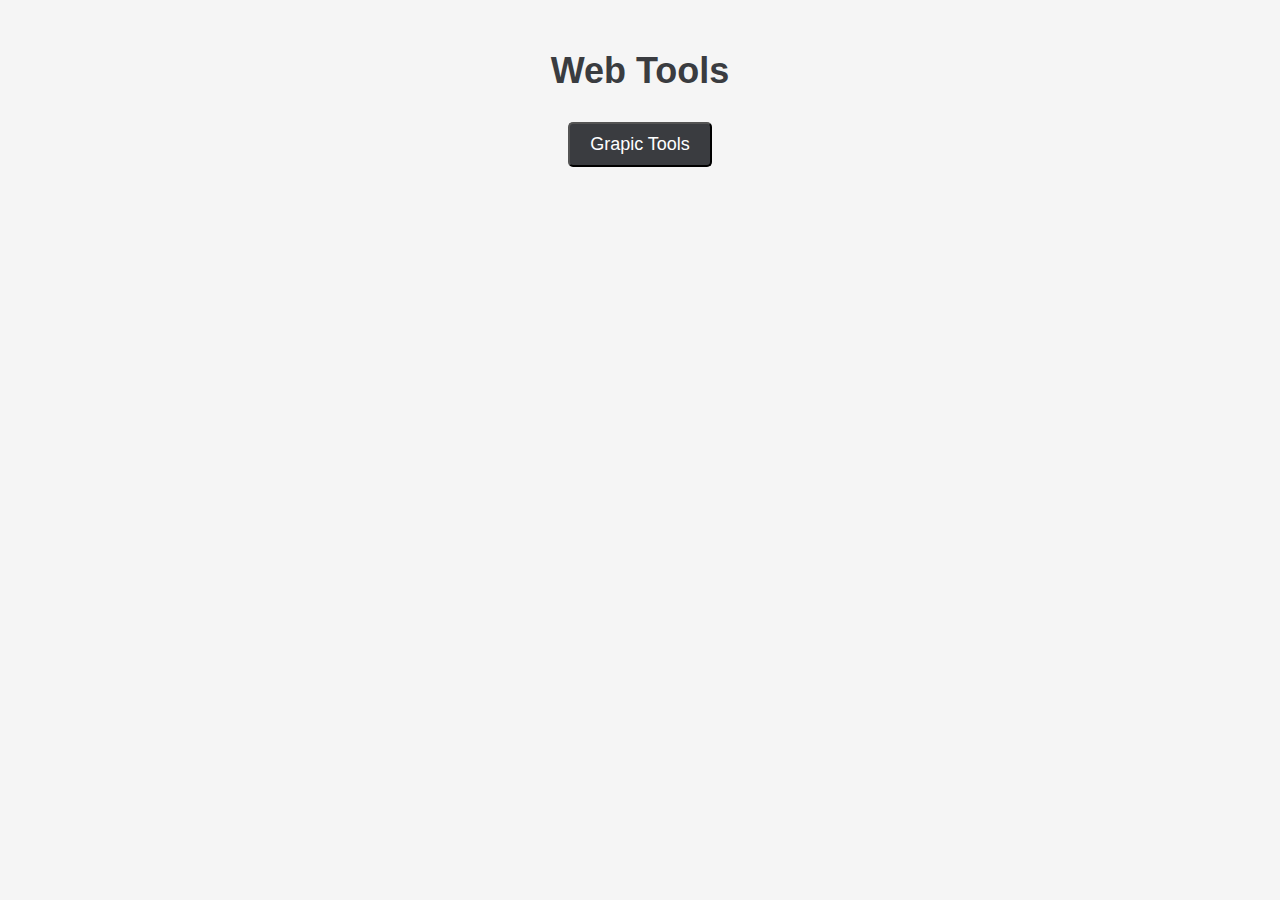
==== web_tool.html @ d836ddc8 "Update web_tool.html" ====
<!DOCTYPE html>
<html>
  <head>
    <title>Web Tools</title>
    <meta name="viewport" content="width=device-width, initial-scale=1">
    <style>* {
  box-sizing: border-box;
  margin: 0;
  padding: 0;
}

body {
  font-family: Arial, sans-serif;
  background-color: #f5f5f5;
}

.container {
  max-width: 800px;
  margin: 0 auto;
  text-align: center;
  padding-top: 50px;
  padding-bottom: 50px;
}

h1 {
  font-size: 36px;
  color: #3a3c40;
  margin-bottom: 30px;
}

.expand-button {
  display: block;
  margin: 0 auto 30px;
  padding: 10px 20px;
  border-radius: 5px;
  background-color: #3a3c40;
  color: #fff;
  text-decoration: none;
  font-size: 18px;
  transition: all 0.3s ease;
}

.link-list {
  list-style: none;
  padding: 0;
  margin: 0;
  max-height: 0;
  overflow: hidden;
  transition: all 0.3s ease;
}

.link-list li {
  margin-bottom: 10px;
}

.link-list a {
  display: block;
  padding: 10px;
  border-radius: 5px;
  background-color: #3a3c40;
  color: #fff;
  text-decoration: none;
  font-size: 18px;
  transition: all 0.3s ease;
}

.link-list a:hover {
  background-color: #fff;
  color: #3a3c40;
  border: 2px solid #3a3c40;
}

.link-list.active {
  max-height: 200px;
}
</style>
  </head>
  <body>
    <div class="container">
      <h1>Web Tools</h1>
      
      
      <button class="expand-button" onclick="toggleList()">Grapic Tools</button>
      <ul class="link-list" id="link-list">
        <li><a href="https://www.istockphoto.com/search/2/image?phrase=rocket">istockphoto</a></li>
        <li><a href="https://cssgradient.io/">cssgradient</a></li>
        <li><a href="https://www.remove.bg/">remove.bg</a></li>
        <li><a href="https://www.canva.com/">canva</a></li>
      </ul>
      
      
      
      
    </div>
    <script>
      function toggleList() {
  var linkList = document.getElementById("link-list");
  linkList.classList.toggle("active");
}

    </script>
  </body>
</html>
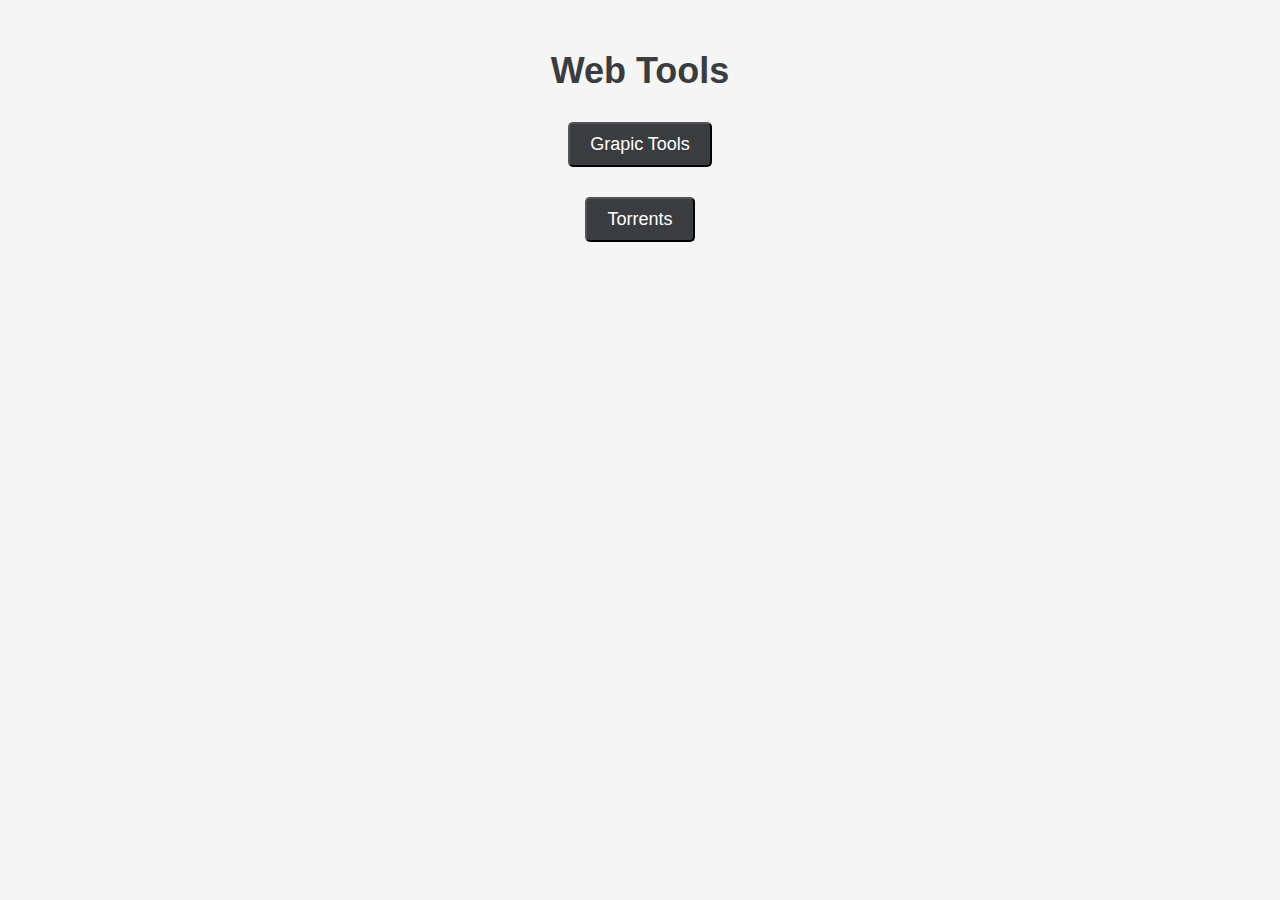
==== commit 31cbda6e: "Update web_tool.html" ====
--- a/web_tool.html
+++ b/web_tool.html
@@ -54,14 +54,15 @@
 }
 
 .link-list a {
-  display: block;
-  padding: 10px;
-  border-radius: 5px;
-  background-color: #3a3c40;
-  color: #fff;
-  text-decoration: none;
-  font-size: 18px;
-  transition: all 0.3s ease;
+    display: flex;
+    border-radius: 5px;
+    background-color: #3a3c4000;
+    color: #000;
+    text-decoration: none;
+    font-size: 18px;
+    transition: all 0.3s ease;
+    margin: 10px;
+    flex-direction: column;
 }
 
 .link-list a:hover {
@@ -82,10 +83,27 @@
       
       <button class="expand-button" onclick="toggleList()">Grapic Tools</button>
       <ul class="link-list" id="link-list">
-        <li><a href="https://www.istockphoto.com/search/2/image?phrase=rocket">istockphoto</a></li>
-        <li><a href="https://cssgradient.io/">cssgradient</a></li>
-        <li><a href="https://www.remove.bg/">remove.bg</a></li>
-        <li><a href="https://www.canva.com/">canva</a></li>
+        <li><a target="_blank" href="https://www.istockphoto.com/search/2/image?phrase=rocket">istockphoto-photo database</a></li>
+        <li><a target="_blank" href="https://cssgradient.io/">cssgradient-color picker</a></li>
+        <li><a target="_blank" href="https://www.remove.bg/">remove.bg-dg remove</a></li>
+        <li><a target="_blank" href="https://www.canva.com/">canva-editor online</a></li>
+        <li><a target="_blank" href="https://imgbb.com/"></a>imgbb.com-image cloud</li>
+        <li><a target="_blank" href="https://www.freepik.com/">freepik-icon</a></li>
+        <li><a target="_blank" href="https://www.deviantart.com/">deviantart-consepts</a></li>
+        <li><a target="_blank" href="https://www.reduceimages.com/">reduceimages-resize image</a></li>
+        <li><a target="_blank" href="https://loading.io/">loading.io-animated icon</a></li>
+        <li><a target="_blank" href="https://lottiefiles.com/">lottiefiles.com-animated icon</a></li>
+        <li><a target="_blank" href="https://www.figma.com/">figma.com - design tool</a></li>
+        <li><a target="_blank" href="https://giphy.com">giphy.com - giphy</a></li>
+        
+      </ul>
+      
+       <button class="expand-button" onclick="toggleList()">Torrents</button>
+      <ul class="link-list" id="link-list">
+        <li><a target="_blank" href="https://www.1377x.to/">1377x</a></li>
+        <li><a target="_blank" href="https://webtor.io/#/en/">webtor.iot</a></li>
+        <li><a target="_blank" href="https://www.seedr.cc/files">seedr.cc</a></li>
+        <li><a target="_blank" href="https://torrentsites.com/">torrentsites.com</a></li>
       </ul>
       
       
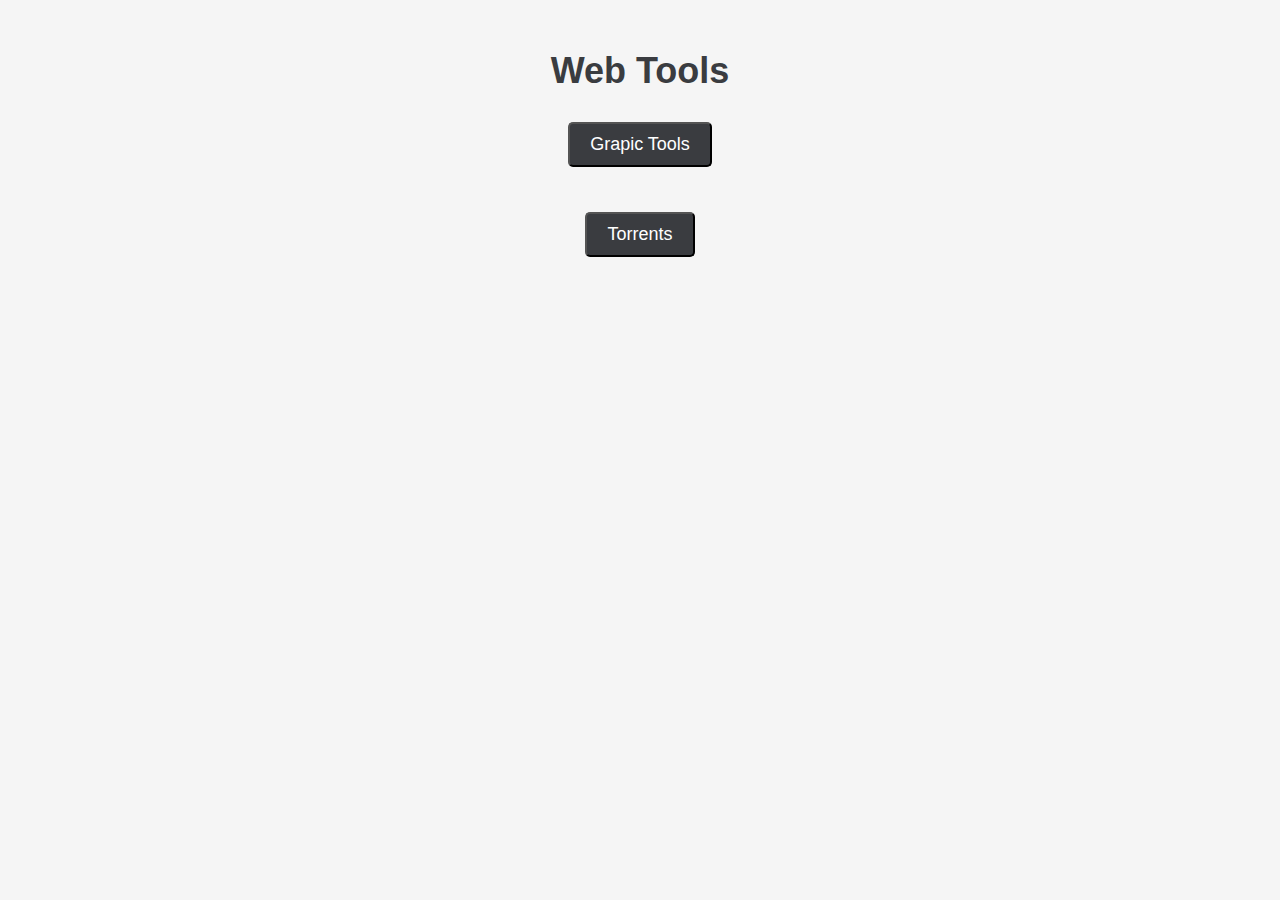
==== commit b694daf9: "Update web_tool.html" ====
--- a/web_tool.html
+++ b/web_tool.html
@@ -43,7 +43,7 @@
 .link-list {
   list-style: none;
   padding: 0;
-  margin: 0;
+  margin-bottom: 15px;
   max-height: 0;
   overflow: hidden;
   transition: all 0.3s ease;
@@ -72,7 +72,7 @@
 }
 
 .link-list.active {
-  max-height: 200px;
+  max-height: 100%;
 }
 </style>
   </head>
@@ -81,13 +81,13 @@
       <h1>Web Tools</h1>
       
       
-      <button class="expand-button" onclick="toggleList()">Grapic Tools</button>
-      <ul class="link-list" id="link-list">
+      <button class="expand-button" onclick="toggleList(this, 'link-list1')">Grapic Tools</button>
+      <ul class="link-list" id="link-list1">
         <li><a target="_blank" href="https://www.istockphoto.com/search/2/image?phrase=rocket">istockphoto-photo database</a></li>
         <li><a target="_blank" href="https://cssgradient.io/">cssgradient-color picker</a></li>
         <li><a target="_blank" href="https://www.remove.bg/">remove.bg-dg remove</a></li>
         <li><a target="_blank" href="https://www.canva.com/">canva-editor online</a></li>
-        <li><a target="_blank" href="https://imgbb.com/"></a>imgbb.com-image cloud</li>
+        <li><a target="_blank" href="https://imgbb.com/">imgbb.com-image cloud</a></li>
         <li><a target="_blank" href="https://www.freepik.com/">freepik-icon</a></li>
         <li><a target="_blank" href="https://www.deviantart.com/">deviantart-consepts</a></li>
         <li><a target="_blank" href="https://www.reduceimages.com/">reduceimages-resize image</a></li>
@@ -98,8 +98,8 @@
         
       </ul>
       
-       <button class="expand-button" onclick="toggleList()">Torrents</button>
-      <ul class="link-list" id="link-list">
+       <button class="expand-button" onclick="toggleList(this, 'link-list2')">Torrents</button>
+      <ul class="link-list" id="link-list2">
         <li><a target="_blank" href="https://www.1377x.to/">1377x</a></li>
         <li><a target="_blank" href="https://webtor.io/#/en/">webtor.iot</a></li>
         <li><a target="_blank" href="https://www.seedr.cc/files">seedr.cc</a></li>
@@ -111,14 +111,11 @@
       
     </div>
     <script>
-      function toggleList() {
-  var linkList = document.getElementById("link-list");
+      function toggleList(element, ides) {
+  var linkList = document.getElementById(ides);
   linkList.classList.toggle("active");
 }
 
     </script>
   </body>
 </html>
-
-
-
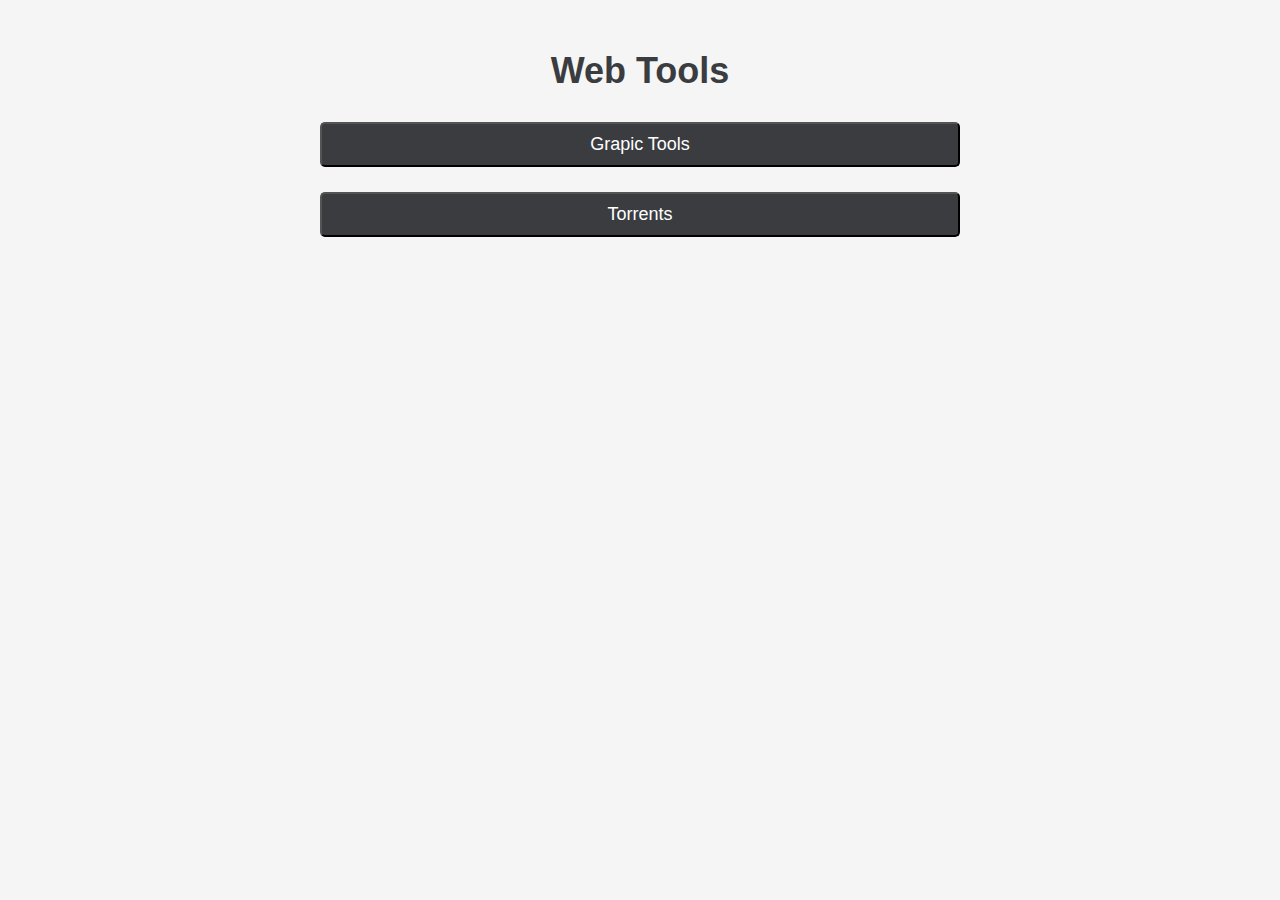
==== commit 732c0ac2: "Update web_tool.html" ====
--- a/web_tool.html
+++ b/web_tool.html
@@ -29,15 +29,16 @@
 }
 
 .expand-button {
-  display: block;
-  margin: 0 auto 30px;
-  padding: 10px 20px;
-  border-radius: 5px;
-  background-color: #3a3c40;
-  color: #fff;
-  text-decoration: none;
-  font-size: 18px;
-  transition: all 0.3s ease;
+    display: block;
+    margin: 0 auto 10px;
+    padding: 10px 20px;
+    border-radius: 5px;
+    background-color: #3a3c40;
+    color: #fff;
+    text-decoration: none;
+    font-size: 18px;
+    transition: all 0.3s ease;
+    width: 80%;
 }
 
 .link-list {
